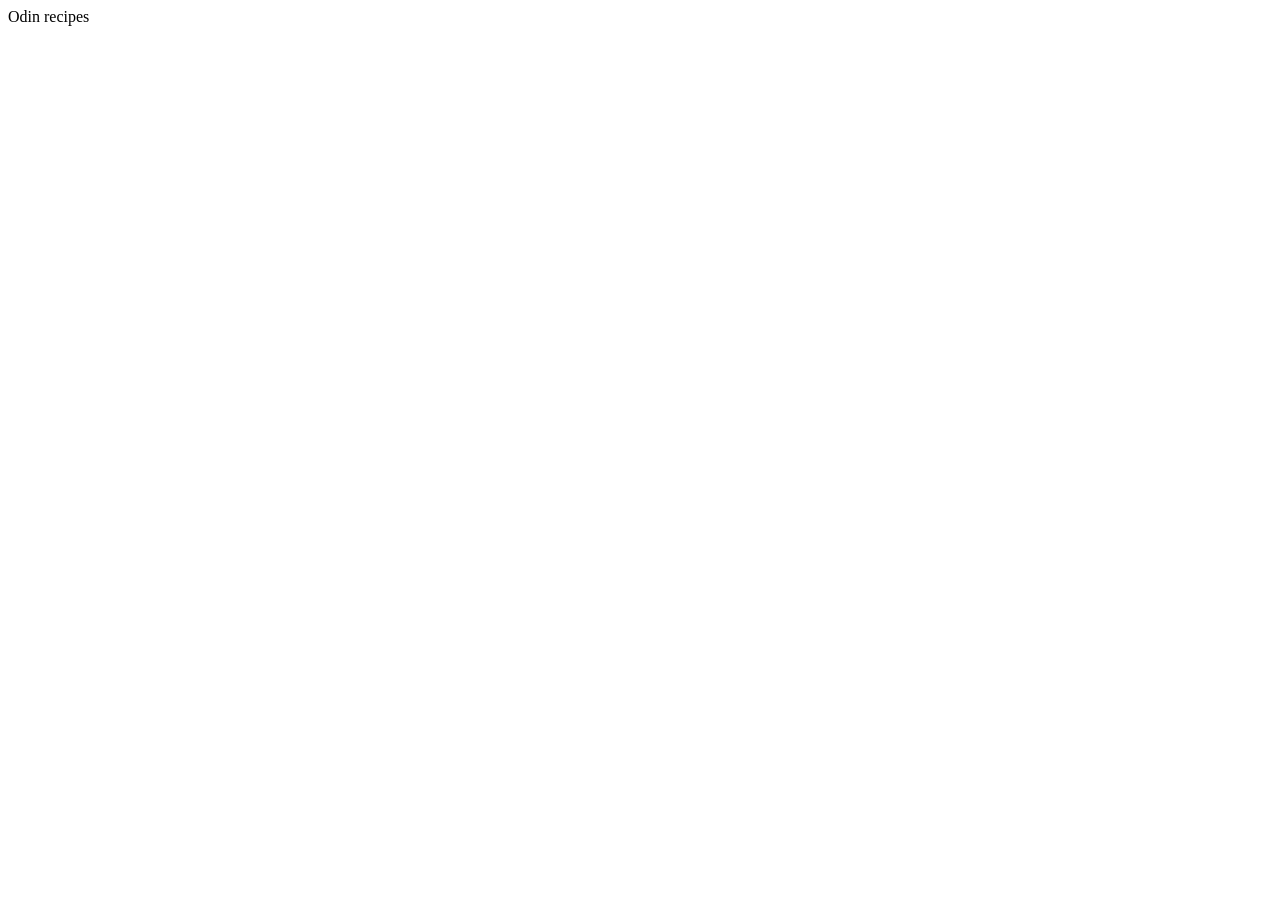
==== index.html @ 90534b5e "Boilerplate for the index file added: the first file is added with a heading" ====
<!DOCTYPE html>
<html lang="en">
<head>
    <meta charset="UTF-8">
    <meta name="viewport" content="width=device-width, initial-scale=1.0">
    <title>Document</title>
</head>
<body>
    <hi>Odin recipes</hi>
</body>
</html>
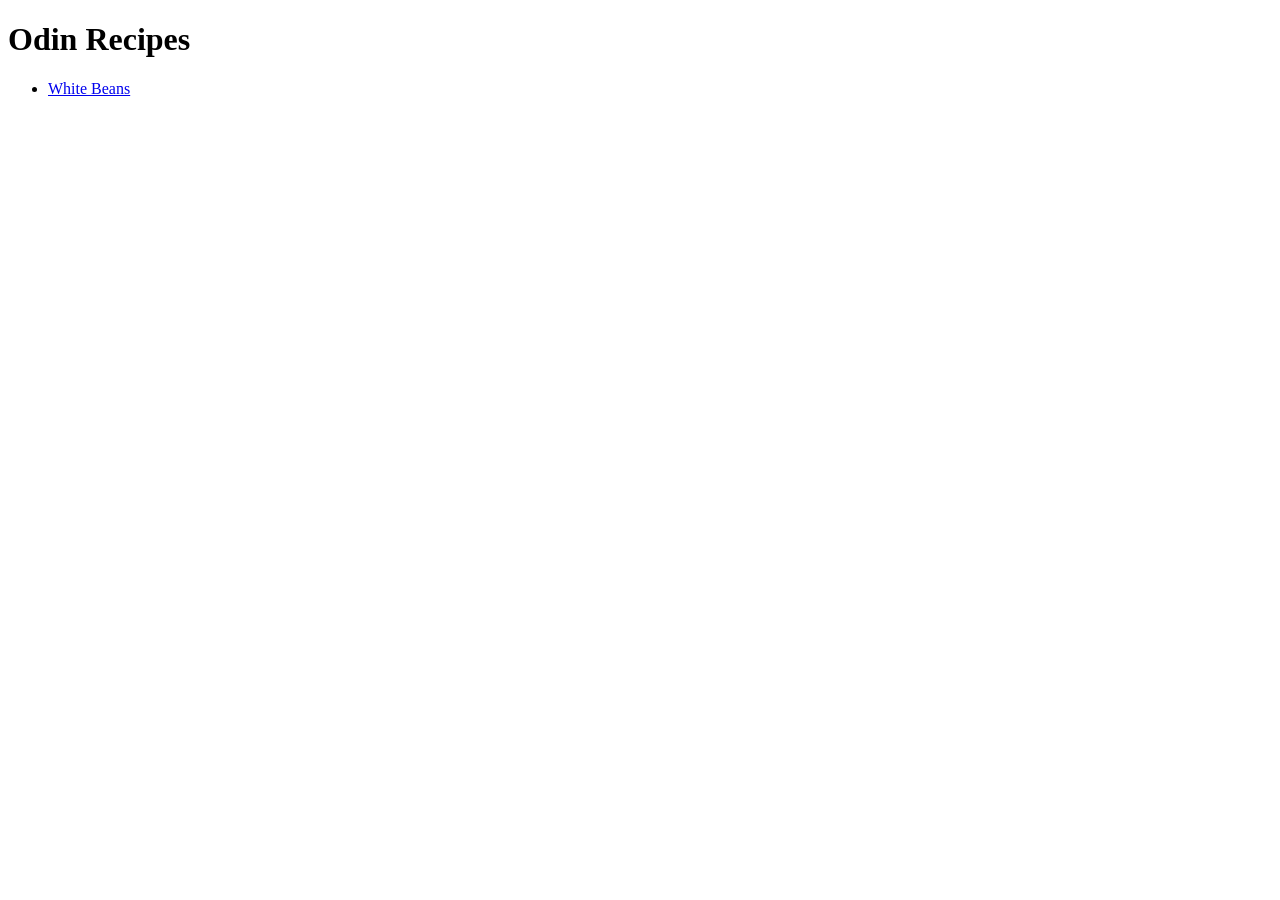
==== commit 70284d3a: "Add image The image of the already made mushroom is added with a text to aid screen reader." ====
--- a/index.html
+++ b/index.html
@@ -6,6 +6,9 @@
     <title>Document</title>
 </head>
 <body>
-    <hi>Odin recipes</hi>
+    <h1>Odin Recipes</h1>
+    <ul>
+        <li><a href="./recipes/white_beans.html">White Beans</a> </li>
+    </ul>
 </body>
 </html>
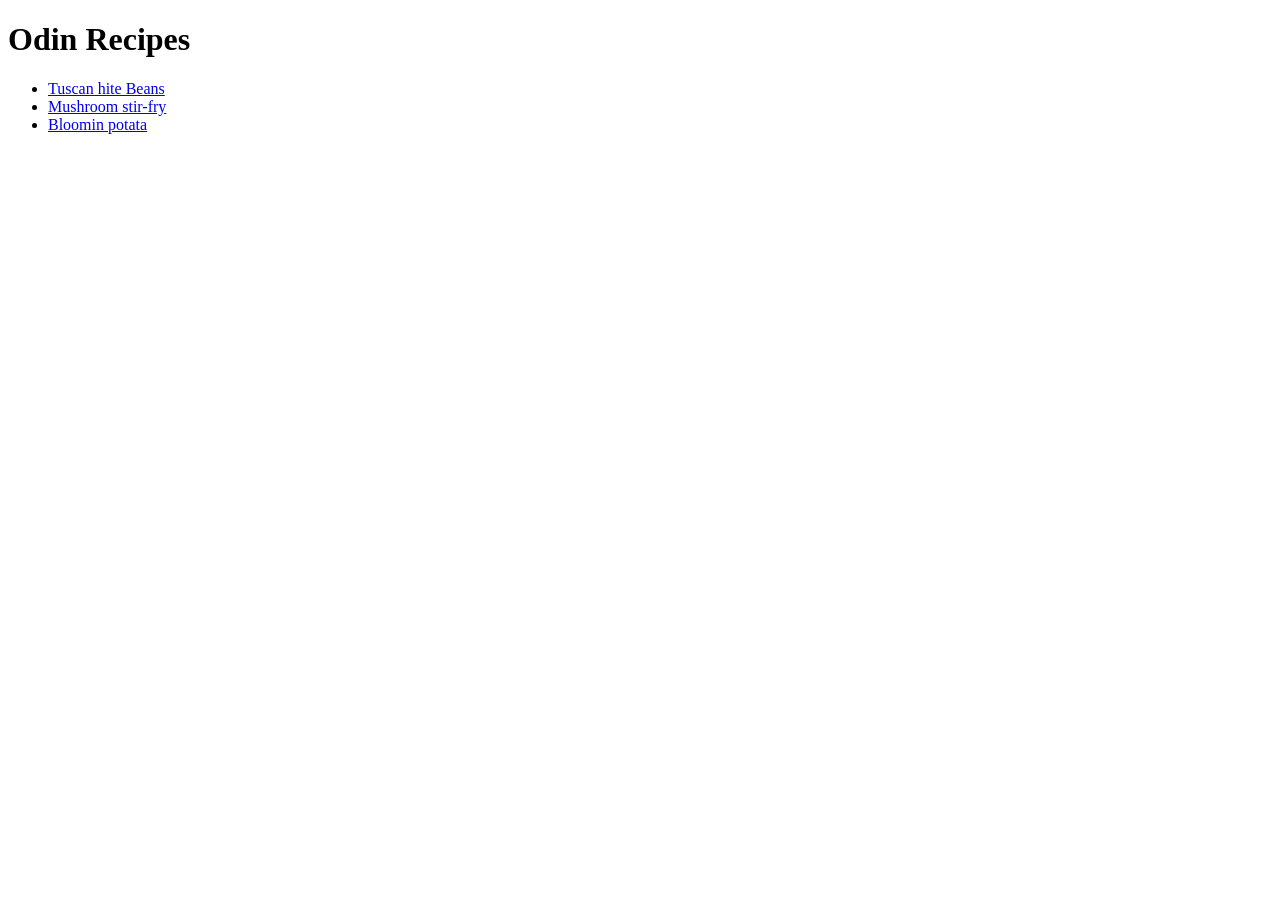
==== commit facdd494: "Add links on the home page Navigation links are added to the home page to ease navigation to the var" ====
--- a/index.html
+++ b/index.html
@@ -8,7 +8,9 @@
 <body>
     <h1>Odin Recipes</h1>
     <ul>
-        <li><a href="./recipes/white_beans.html">White Beans</a> </li>
+        <li><a href="./recipes/white_beans.html">Tuscan hite Beans</a> </li>
+        <li><a href="./recipes/mushroom.html">Mushroom stir-fry</a></li>
+        <li><a href="./recipes/potato.html">Bloomin potata</a></li>
     </ul>
 </body>
 </html>
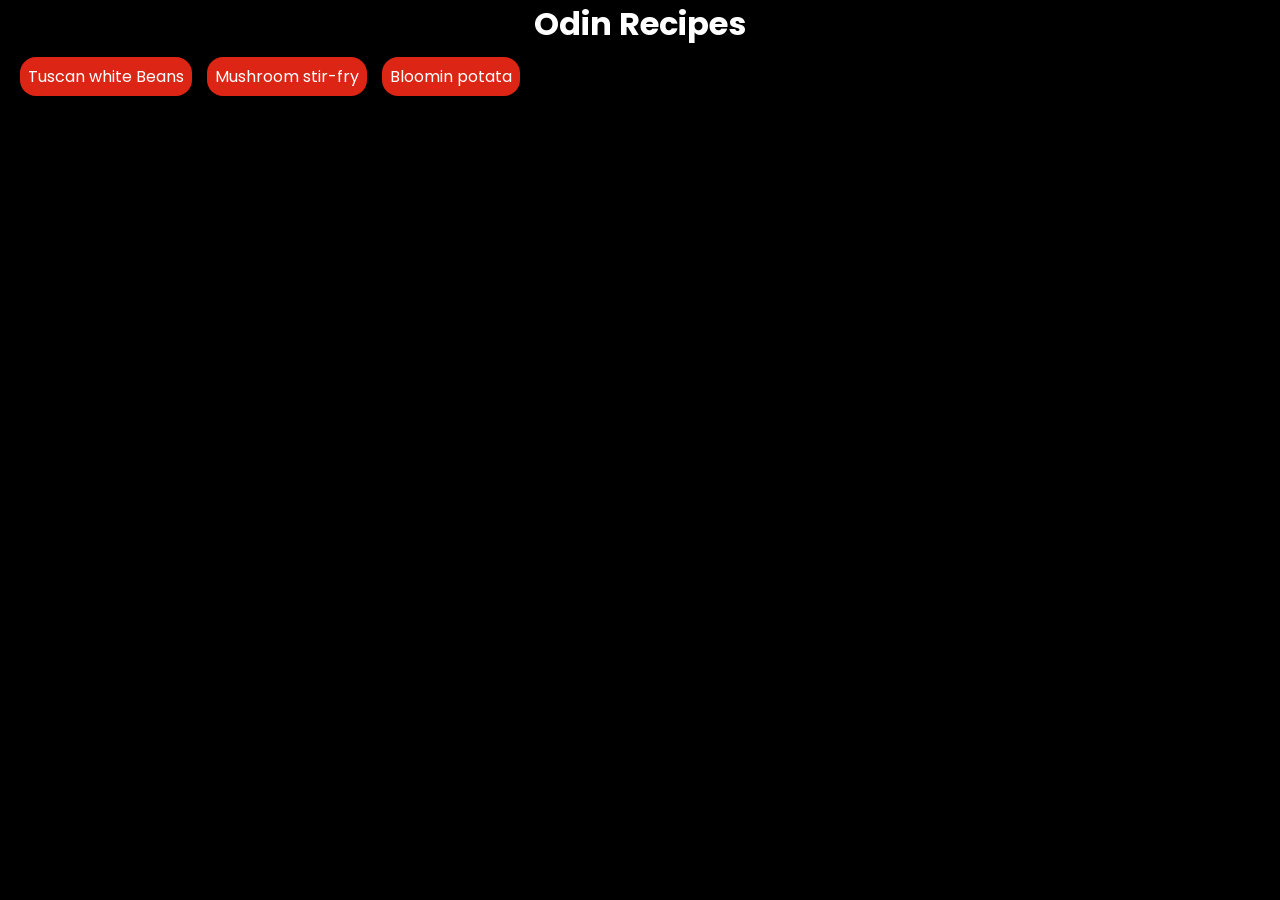
==== commit 4e75e1cb: "Add styles to the home page the home page is styled with a black background to ensure accessabsibili" ====
--- a/index.html
+++ b/index.html
@@ -4,11 +4,12 @@
     <meta charset="UTF-8">
     <meta name="viewport" content="width=device-width, initial-scale=1.0">
     <title>Document</title>
+    <link rel="stylesheet" href="style.css" />
 </head>
 <body>
     <h1>Odin Recipes</h1>
     <ul>
-        <li><a href="./recipes/white_beans.html">Tuscan hite Beans</a> </li>
+        <li><a href="./recipes/white_beans.html">Tuscan white Beans</a> </li>
         <li><a href="./recipes/mushroom.html">Mushroom stir-fry</a></li>
         <li><a href="./recipes/potato.html">Bloomin potata</a></li>
     </ul>
--- a/style.css
+++ b/style.css
@@ -0,0 +1,32 @@
+/* styles for the whole recipe home page */
+@import url("https://fonts.googleapis.com/css2?family=Poppins:ital,wght@0,100;0,200;0,300;0,400;0,500;0,600;0,700;0,800;0,900;1,100;1,200;1,300;1,400;1,500;1,600;1,700;1,800;1,900&display=swap");
+body{
+    background-color: black;
+    color: white;
+    margin: 0;
+    padding: 0;
+    font-family: "Poppins", sans-serif;
+}
+h1{
+    text-align: center;
+    font-weight: 700;
+    font-size: 32px;
+    margin: auto;
+}
+ul  {
+    display: flex;
+    justify-content: flex-start;
+    padding: 0 20px;
+    align-items: center;
+    gap: 15px;
+    list-style-type: none;
+}
+ul li a{
+    text-decoration: none;
+    margin-bottom: 2px;
+    padding: 0.5rem;
+    border-radius: 1rem;
+    background-color: #dc2514;
+    color: white;
+    justify-items: space-betwe;
+}
